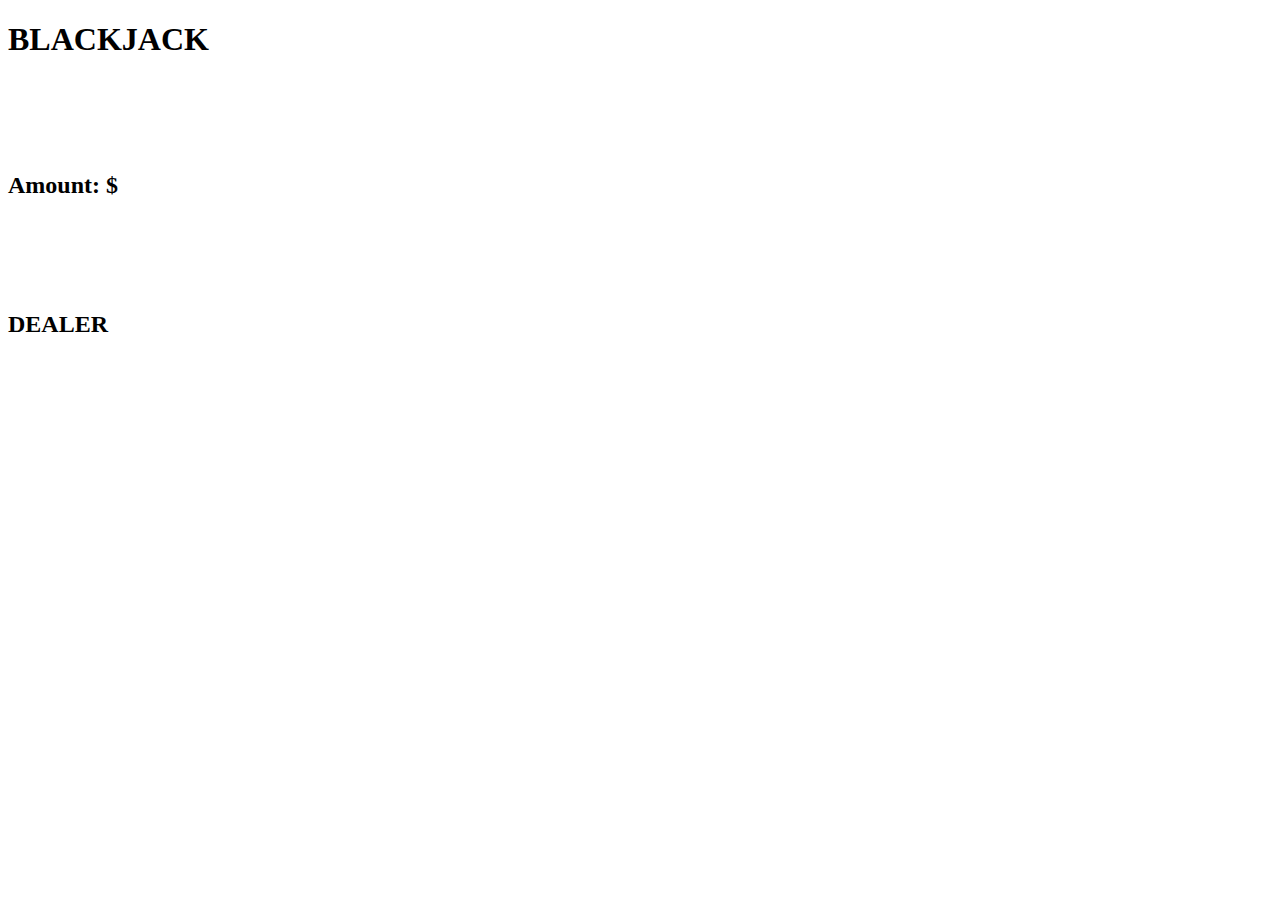
==== main.html @ a1631951 "Added card css" ====
<!DOCTYPE html>
<html lang="en">
<head>
    <meta charset="UTF-8">
    <meta http-equiv="X-UA-Compatible" content="IE=edge">
    <meta name="viewport" content="width=device-width, initial-scale=1.0">
    <link rel="stylesheet" href="main.css">
    <link rel="stylesheet" href="css/card-deck-css/css/cardstarter.css">
    <title>Blackjack</title>
    <script defer src="main.js"></script>
</head>
<body>
    <h1>BLACKJACK</h1>
    <br>
    <br>
    <br>
    <br>
    <h2 class="pAmt">Amount: $</h2>
    <br>
    <br>
    <br>
    <br>
    <h2 class="dealer"><strong>DEALER</strong></h2>

</body>
</html>
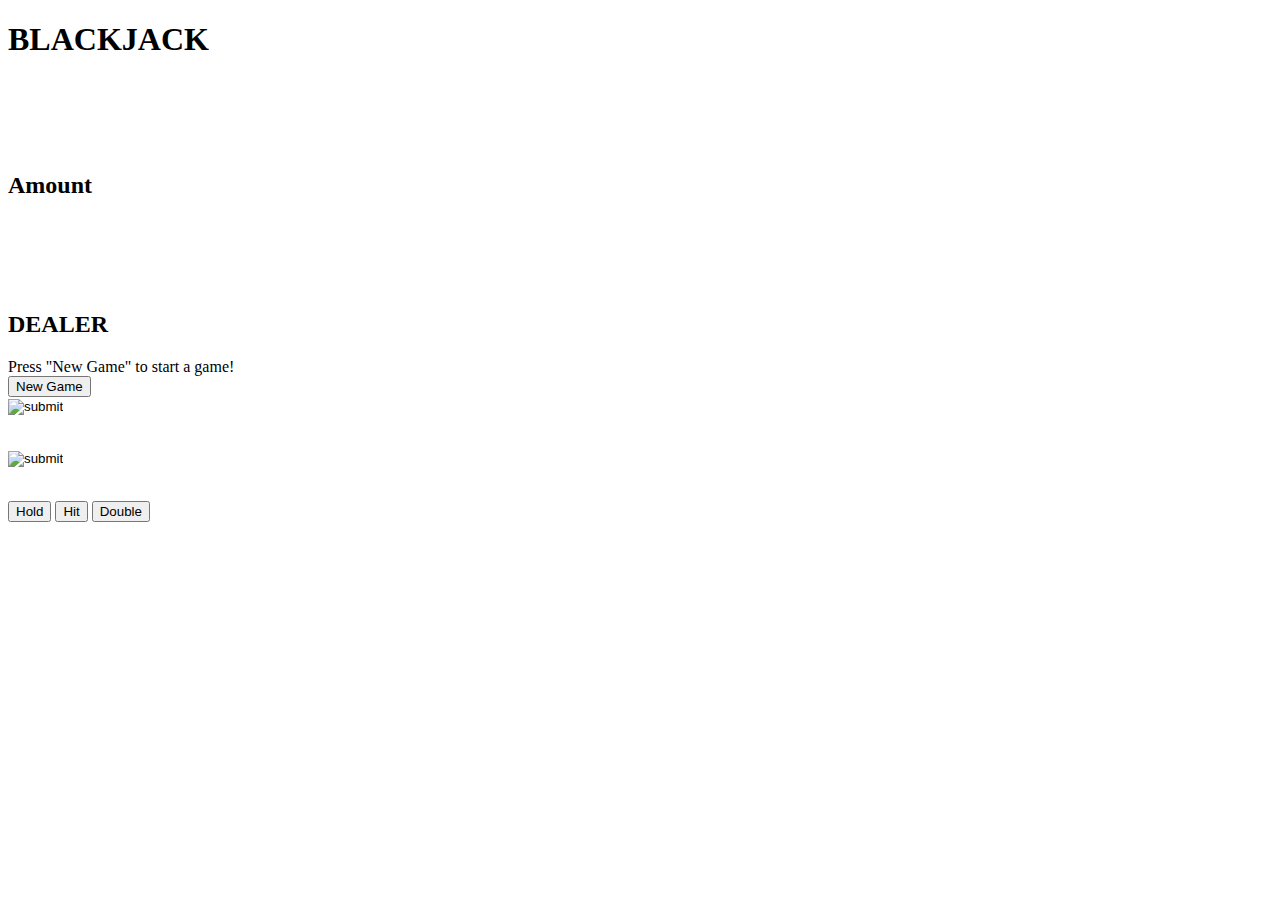
==== commit 53cfadff: "Created buttons, image inputs. Temporary" ====
--- a/main.html
+++ b/main.html
@@ -15,12 +15,30 @@
     <br>
     <br>
     <br>
-    <h2 class="pAmt">Amount: $</h2>
+    <h2 class="pAmt" id="pBalance">Amount</h2>
     <br>
     <br>
     <br>
     <br>
-    <h2 class="dealer"><strong>DEALER</strong></h2>
+    <h2 id="dealer"><strong>DEALER</strong></h2>
+    <div class="playerHand"></div>
+    <div class="containerD"></div> 
+        <div class="newMsg" id="msgUpdate">Press "New Game" to start a game!</div>
+            <div class="playBtn" id="newGame">
+                <button id="play" onclick="Start()" class="btn">New Game</button></div>
+    <div id="bets" style="display:block"></div>
+        <div class="chips"></div>
+                <div id="blackChip">
+                    <input type="image" class="betChips" src="https://i.imgur.com/BkjWSWN.png" alt="submit" style="height:50px">
+                </div>
+                <div id="redChip">
+                    <input type="image" class="betChips" src="https://i.imgur.com/mD4nBGK.png" alt="submit" style="height:50px">
+                </div>
+        <div id="cardOptions">
+            <button id="holdBtn" class="btn" type="button" onclick="cardAction('hold')">Hold</button>
+            <button id="hitBtn" class="btn" type="button" onclick="cardAction('hit')">Hit</button>
+            <button id="doubleBtn" class="btn" type="button" onclick="cardAction('double')">Double</button>
+        </div>
 
 </body>
 </html>